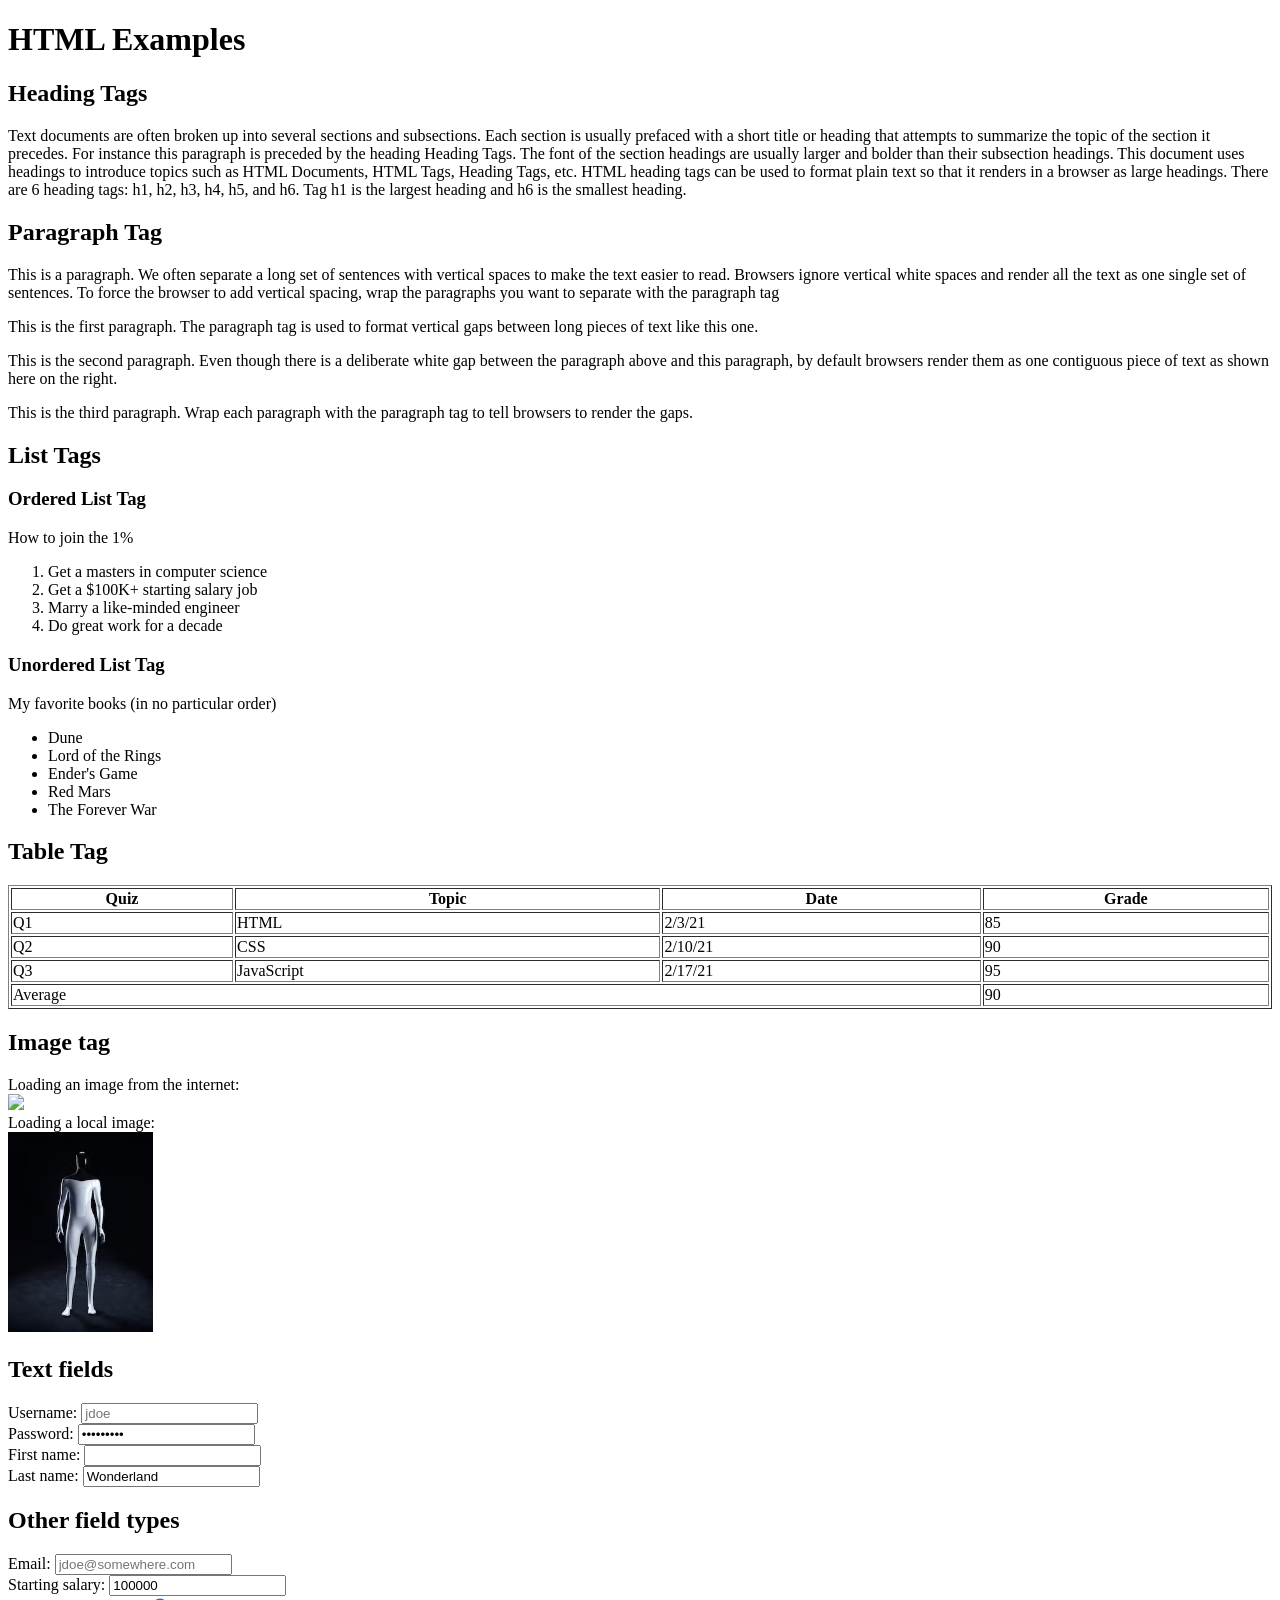
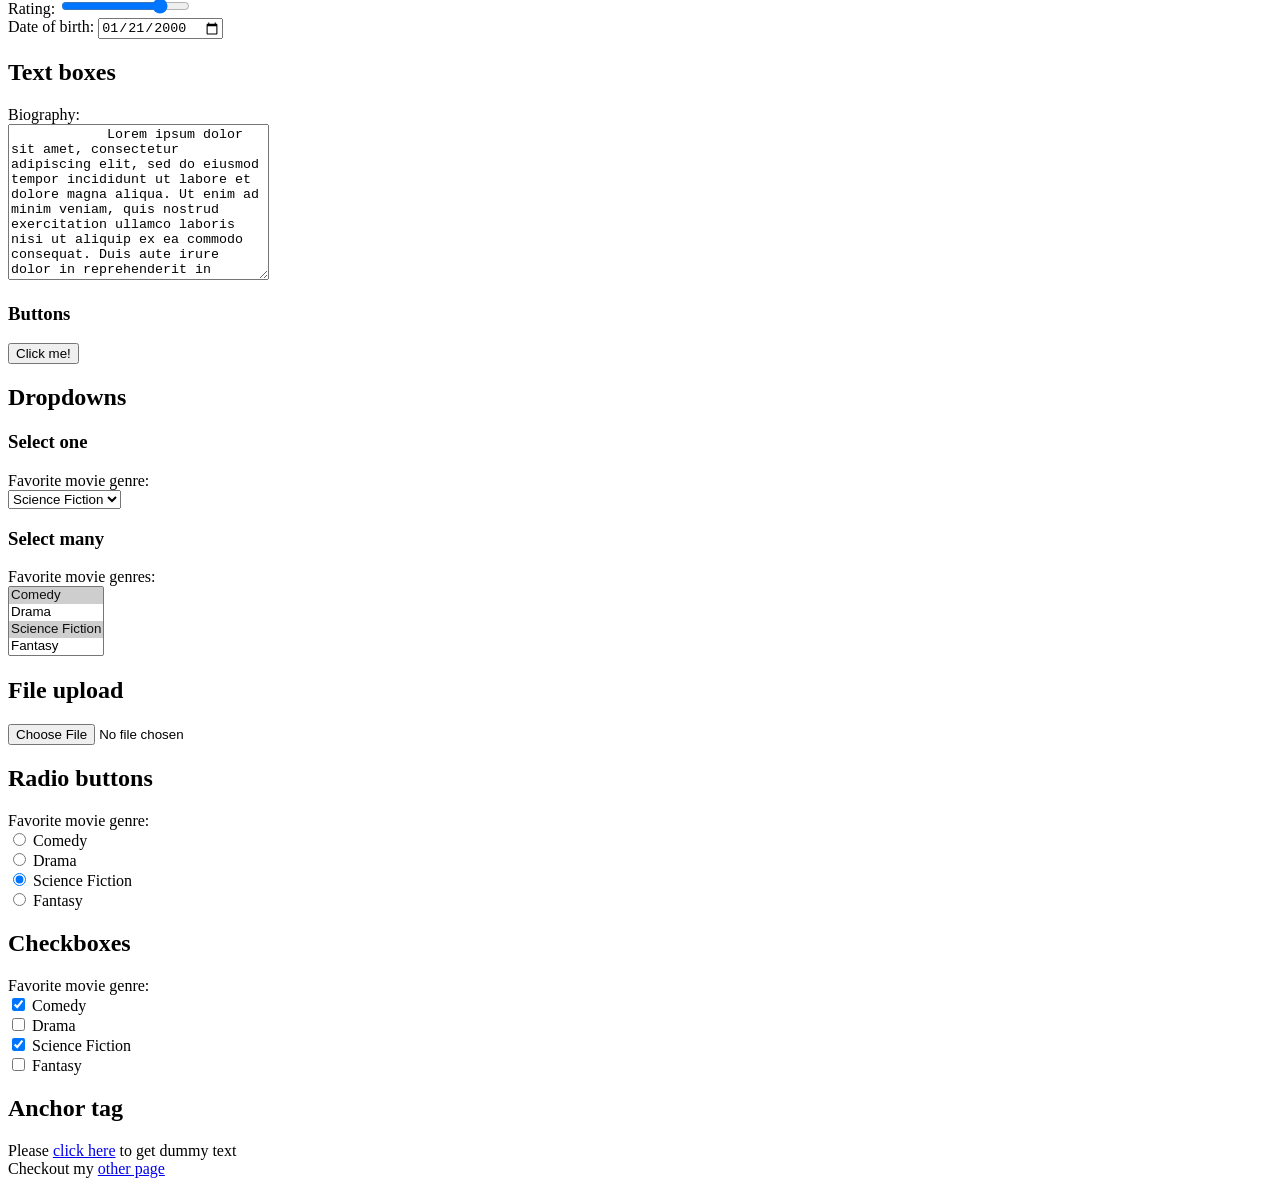
==== public/labs/a2/index.html @ 42778b4f "Complete a2" ====
<!DOCTYPE html>
<html lang="en">

<head>
    <meta charset="UTF-8">
    <title>Title</title>
</head>

<body>
    <h1>HTML Examples</h1>

    <h2>Heading Tags</h2>

    Text documents are often broken up into several sections and subsections. Each section is usually prefaced with a
    short title or heading that attempts to summarize the topic of the section it precedes. For instance this paragraph
    is preceded by the heading Heading Tags. The font of the section headings are usually larger and bolder than their
    subsection headings. This document uses headings to introduce topics such as HTML Documents, HTML Tags, Heading
    Tags, etc. HTML heading tags can be used to format plain text so that it renders in a browser as large headings.
    There are 6 heading tags: h1, h2, h3, h4, h5, and h6. Tag h1 is the largest heading and h6 is the smallest heading.

    <h2>Paragraph Tag</h2>
    <p>
        This is a paragraph. We often separate a long set of sentences with vertical spaces to make the text easier to
        read. Browsers ignore vertical white spaces and render all the text as one single set of sentences. To force the
        browser to add vertical spacing, wrap the paragraphs you want to separate with the paragraph tag
    </p>

    <p>
        This is the first paragraph. The paragraph tag is used to format vertical gaps between long pieces of text like this
        one.
    </p>
    <p>
        This is the second paragraph. Even though there is a deliberate white gap between the paragraph above and this
        paragraph, by default browsers render them as one contiguous piece of text as shown here on the right.
    </p>
    <p>
        This is the third paragraph. Wrap each paragraph with the paragraph tag to tell browsers to render the gaps.
    </p>

    <h2>List Tags</h2>
    <h3>Ordered List Tag</h3>
    How to join the 1%
    <ol>
        <li>Get a masters in computer science</li>
        <li>Get a $100K+ starting salary job</li>
        <li>Marry a like-minded engineer</li>
        <li>Do great work for a decade</li>
    </ol>

    <h3>Unordered List Tag</h3>
    My favorite books (in no particular order)
    <ul>
        <li>Dune</li>
        <li>Lord of the Rings</li>
        <li>Ender's Game</li>
        <li>Red Mars</li>
        <li>The Forever War</li>
    </ul>

    <h2>Table Tag</h2>
    <table border="1" width="100%">
        <thead>
            <tr>
                <th>Quiz</th>
                <th>Topic</th>
                <th>Date</th>
                <th>Grade</th>
            </tr>
        </thead>
        <tbody>
            <tr>
                <td>Q1</td>
                <td>HTML</td>
                <td>2/3/21</td>
                <td>85</td>
            </tr>
            <tr>
                <td>Q2</td>
                <td>CSS</td>
                <td>2/10/21</td>
                <td>90</td>
            </tr>
            <tr>
                <td>Q3</td>
                <td>JavaScript</td>
                <td>2/17/21</td>
                <td>95</td>
            </tr>
        </tbody>
        <tfoot>
            <tr>
                <td colspan="3">Average</td>
                <td>90</td>
            </tr>
        </tfoot>
    </table>

    <h2>Image tag</h2>
    
    Loading an image from the internet:<br />
    
    <img 
        width="400px" 
        src="https://www.staradvertiser.com/wp-content/uploads/2021/08/web1_Starship-gap2.jpg" 
    />
    <br />
    
    Loading a local image:<br />
    
    <img src="teslabot.avif" height="200px" />

    <h2>Text fields</h2>
    <form id="text-fields">
        <label for="text-fields-username">Username:</label>
        <input id="text-fields-username" placeholder="jdoe" /><br />
        <label for="text-fields-password">Password:</label>
        <input type="password" id="text-fields-password" value="123@#$asd" /><br />
        <label for="text-fields-first-name">First name:</label>
        <input type="text" id="text-fields-first-name" title="John" /><br />
        <label for="text-fields-last-name">Last name:</label>
        <input type="text" id="text-fields-last-name" placeholder="Doe" value="Wonderland" />

        <h2>Other field types</h2>
        <label for="text-fields-email">
            Email:
        </label>
        <input type="email" placeholder="jdoe@somewhere.com" id="text-fields-email" /><br />
        <label for="text-fields-salary-start">
            Starting salary:
        </label>
        <input type="number" id="text-fields-salary-start" placeholder="1000" value="100000" /><br />
        <label for="text-fields-rating">
            Rating:
        </label>
        <input type="range" id="text-fields-rating" placeholder="Doe" max="5" value="4" /><br />
        <label for="text-fields-dob">
            Date of birth:
        </label>
        <input type="date" id="text-fields-dob" value="2000-01-21" /><br />
    </form>

    <h2>Text boxes</h2>
    <form id="textarea">
        <label>Biography:</label><br />
        <textarea cols="30" rows="10">
            Lorem ipsum dolor sit amet, consectetur adipiscing elit, sed do eiusmod tempor incididunt ut labore et dolore magna aliqua. Ut enim ad minim veniam, quis nostrud exercitation ullamco laboris nisi ut aliquip ex ea commodo consequat. Duis aute irure dolor in reprehenderit in voluptate velit esse cillum dolore eu fugiat nulla pariatur. Excepteur sint occaecat cupidatat non proident, sunt in culpa qui officia deserunt mollit anim id est laborum.
        </textarea>
    </form>

    <h3>Buttons</h3>
    <button>Click me!</button>

    <h2>Dropdowns</h2>

    <h3>Select one</h3>
    <label for="select-one-genre">
       Favorite movie genre:
    </label><br/>
    <select id="select-one-genre">
       <option value="COMEDY">Comedy</option>
       <option value="DRAMA">Drama</option>
       <option selected value="SCIFI">
           Science Fiction</option>
       <option value="FANTASY">Fantasy</option>
    </select>
    
    <h3>Select many</h3>
    <label for="select-many-genre">
       Favorite movie genres:
    </label><br/>
    <select id="select-many-genre" multiple>
       <option selected value="COMEDY">Comedy</option>
       <option value="DRAMA">Drama</option>
       <option selected value="SCIFI">
           Science Fiction</option>
       <option value="FANTASY">Fantasy</option>
    </select>

    <h2>File upload</h2>
    <input type="file" />

    <h2>Radio buttons</h2>

    <label>Favorite movie genre:</label><br />

    <input type="radio" value="COMEDY" name="radio-genre" id="radio-comedy" />
    <label for="radio-comedy">Comedy</label><br />
    <input type="radio" value="DRAMA" name="radio-genre" id="radio-drama" />
    <label for="radio-drama">Drama</label><br />
    <input type="radio" value="SCIFI" name="radio-genre" id="radio-scifi" checked />
    <label for="radio-scifi">Science Fiction</label><br />
    <input type="radio" value="FANTASY" name="radio-genre" id="radio-fantasy" />
    <label for="radio-fantasy">Fantasy</label>

    <h2>Checkboxes</h2>
    <label>Favorite movie genre:</label>
    <br />
    <input type="checkbox" value="COMEDY" name="check-genre" id="chkbox-comedy" checked />
    <label for="chkbox-comedy">Comedy</label> <br />
    <input type="checkbox" value="DRAMA" name="check-genre" id="chkbox-drama" />
    <label for="chkbox-drama">Drama</label> <br />
    <input type="checkbox" value="SCIFI" name="check-genre" id="chkbox-scifi" checked />
    <label for="chkbox-scifi">Science Fiction</label> <br />
    <input type="checkbox" value="FANTASY" name="check-genre" id="chkbox-fantasy" />
    <label for="chkbox-fantasy">Fantasy</label>

    <h2>Anchor tag</h2>

    Please
    <a href="https://www.lipsum.com">click here</a>
    to get dummy text<br />

    Checkout my <a href="other-page.html">other page</a>

</body>

</html>
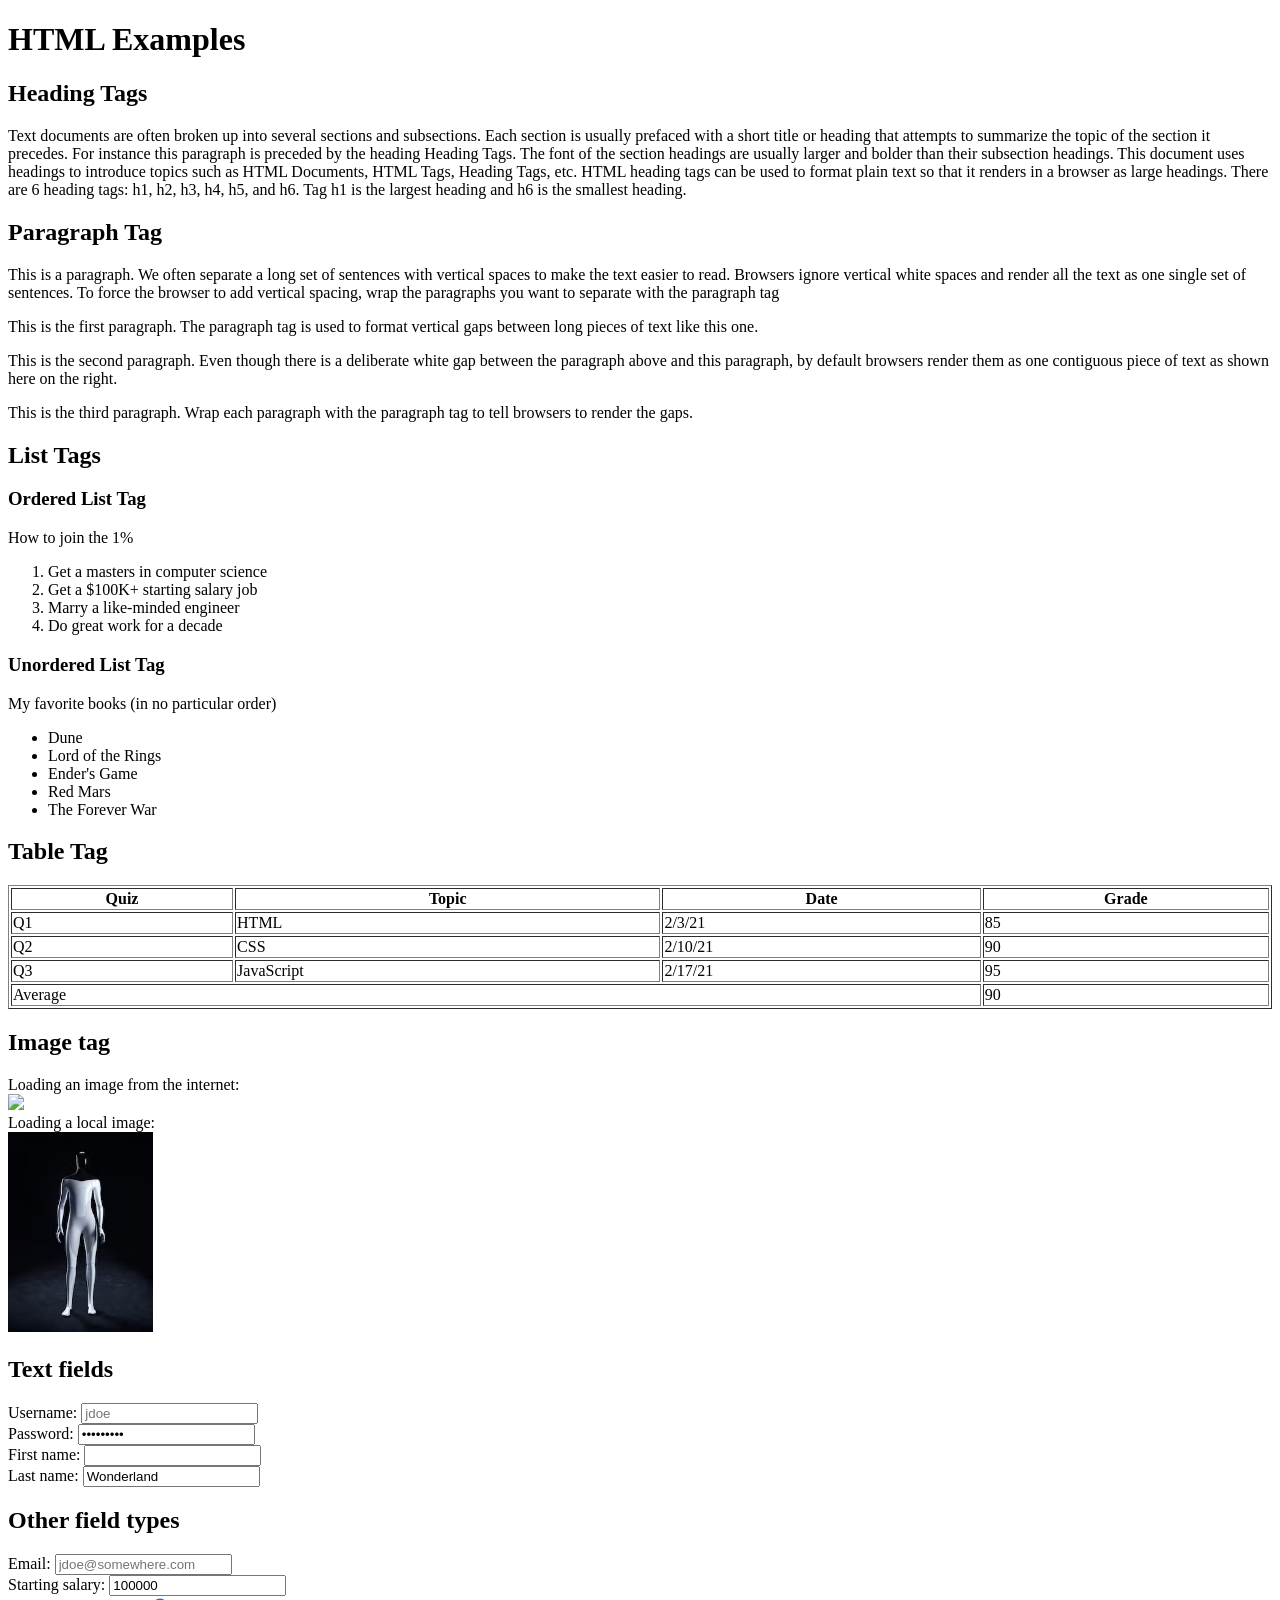
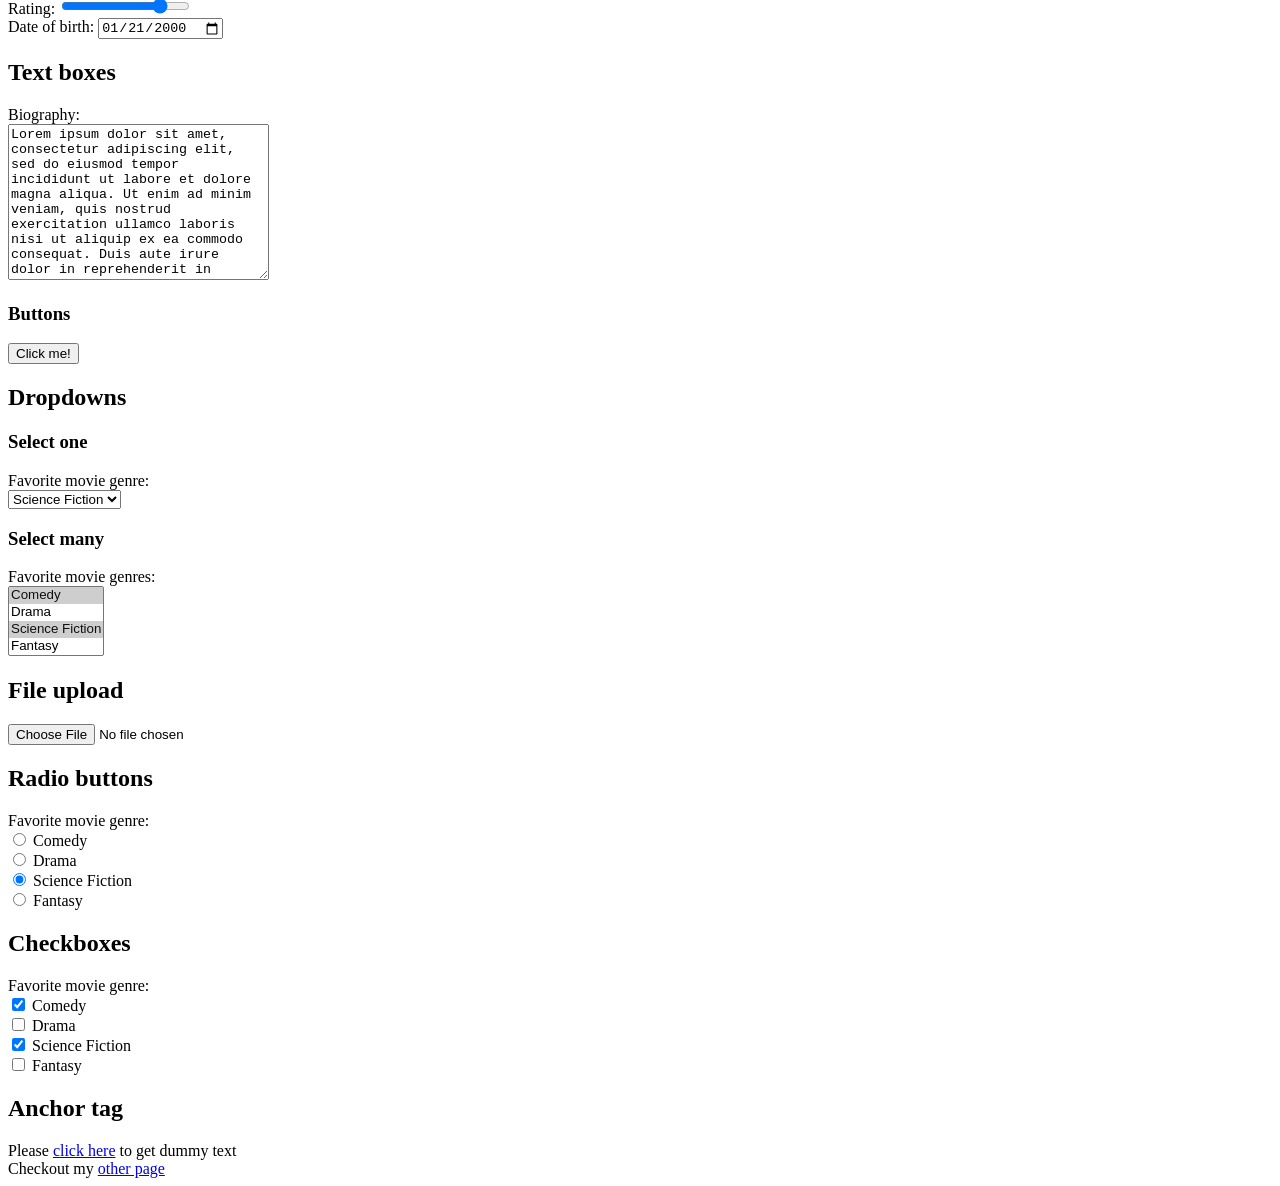
==== commit a3220eec: "Fix spacing" ====
--- a/public/labs/a2/index.html
+++ b/public/labs/a2/index.html
@@ -142,8 +142,7 @@
     <h2>Text boxes</h2>
     <form id="textarea">
         <label>Biography:</label><br />
-        <textarea cols="30" rows="10">
-            Lorem ipsum dolor sit amet, consectetur adipiscing elit, sed do eiusmod tempor incididunt ut labore et dolore magna aliqua. Ut enim ad minim veniam, quis nostrud exercitation ullamco laboris nisi ut aliquip ex ea commodo consequat. Duis aute irure dolor in reprehenderit in voluptate velit esse cillum dolore eu fugiat nulla pariatur. Excepteur sint occaecat cupidatat non proident, sunt in culpa qui officia deserunt mollit anim id est laborum.
+        <textarea cols="30" rows="10">Lorem ipsum dolor sit amet, consectetur adipiscing elit, sed do eiusmod tempor incididunt ut labore et dolore magna aliqua. Ut enim ad minim veniam, quis nostrud exercitation ullamco laboris nisi ut aliquip ex ea commodo consequat. Duis aute irure dolor in reprehenderit in voluptate velit esse cillum dolore eu fugiat nulla pariatur. Excepteur sint occaecat cupidatat non proident, sunt in culpa qui officia deserunt mollit anim id est laborum.
         </textarea>
     </form>
 
